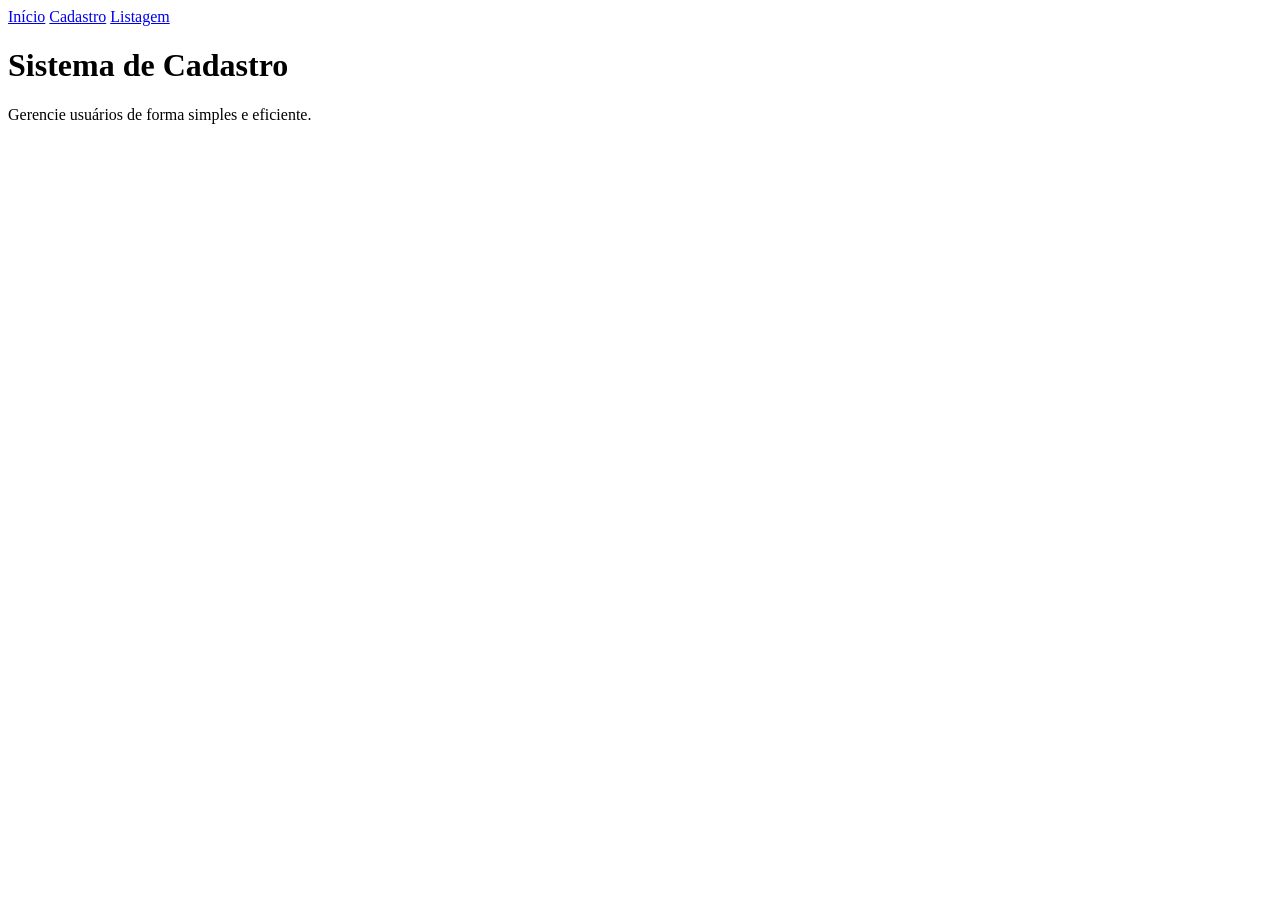
==== index.html @ 3df03e2e "Projeto TecWeb Sol" ====
<!DOCTYPE html>
<html lang="pt-br">
<head>
    <meta charset="UTF-8">
    <title>Início</title>
    <link rel="stylesheet" href="css/style.css">
</head>
<body>

<nav>
    <a href="index.html">Início</a>
    <a href="cadastro.html">Cadastro</a>
    <a href="listagem.html">Listagem</a>
</nav>

<div class="container">
    <h1>Sistema de Cadastro</h1>
    <p class="center">
        Gerencie usuários de forma simples e eficiente.
    </p>
</div>

</body>
</html>
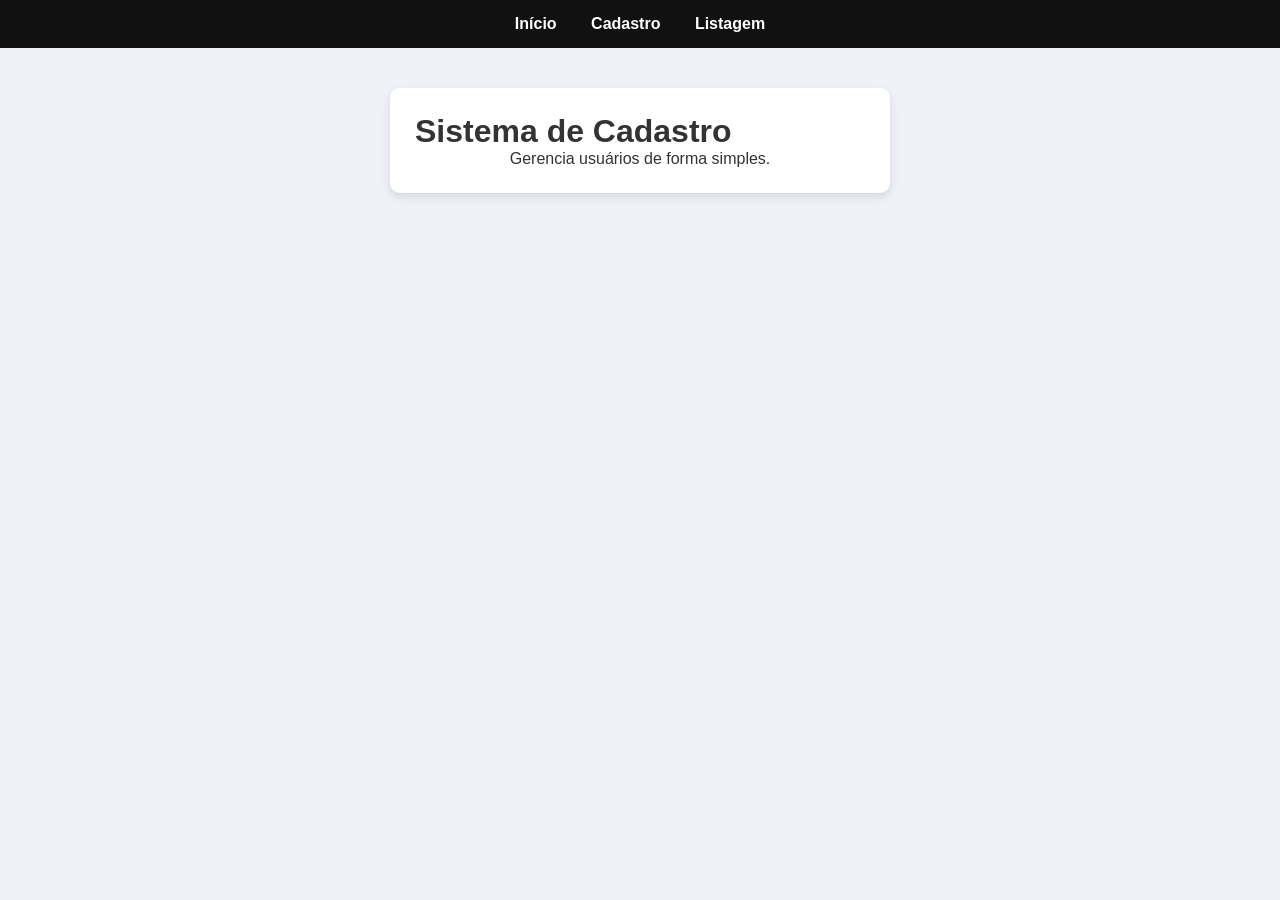
==== commit 676a4532: "Update index.html" ====
--- a/index.html
+++ b/index.html
@@ -16,9 +16,9 @@
 <div class="container">
     <h1>Sistema de Cadastro</h1>
     <p class="center">
-        Gerencie usuários de forma simples e eficiente.
+        Gerencia usuários de forma simples.
     </p>
 </div>
 
 </body>
-</html>+</html>
--- a/css/style.css
+++ b/css/style.css
@@ -0,0 +1,109 @@
+* {
+    margin: 0;
+    padding: 0;
+    box-sizing: border-box;
+}
+
+body {
+    font-family: Arial, sans-serif;
+    background-color: #eef2f7;
+    color: #333;
+}
+
+nav {
+    background-color: #111111;
+    padding: 15px;
+    text-align: center;
+}
+
+nav a {
+    color: #ffffff;
+    margin: 0 15px;
+    text-decoration: none;
+    font-weight: bold;
+}
+
+nav a:hover {
+    text-decoration: underline;
+}
+
+.container {
+    max-width: 500px;
+    margin: 40px auto;
+    background-color: #ffffff;
+    padding: 25px;
+    border-radius: 10px;
+    box-shadow: 0 4px 10px rgba(0,0,0,0.1);
+}
+
+.center {
+    text-align: center;
+}
+
+form input {
+    width: 100%;
+    padding: 10px;
+    margin-bottom: 15px;
+    border: 1px solid #ccc;
+    border-radius: 6px;
+}
+
+button {
+    width: 100%;
+    padding: 10px;
+    background-color: #111111;
+    color: white;
+    border: none;
+    border-radius: 6px;
+    cursor: pointer;
+}
+
+button:hover {
+    background-color: #000000;
+}
+
+ul {
+    list-style: none;
+    margin-top: 20px;
+}
+
+li {
+    background-color: #f1f5fb;
+    padding: 12px;
+    margin-bottom: 10px;
+    border-radius: 6px;
+    display: flex;
+    justify-content: space-between;
+    align-items: center;
+}
+
+li button {
+    width: auto;
+    padding: 5px 10px;
+    background-color: #c0392b;
+}
+
+li button:hover {
+    background-color: #922b21;
+}
+
+#mensagem {
+    margin-top: 10px;
+    text-align: center;
+    font-weight: bold;
+}
+
+@media (max-width: 600px) {
+    .container {
+        margin: 20px;
+    }
+
+    nav {
+        display: flex;
+        flex-direction: column;
+    }
+
+    nav a {
+        margin: 10px 0;
+    }
+}
